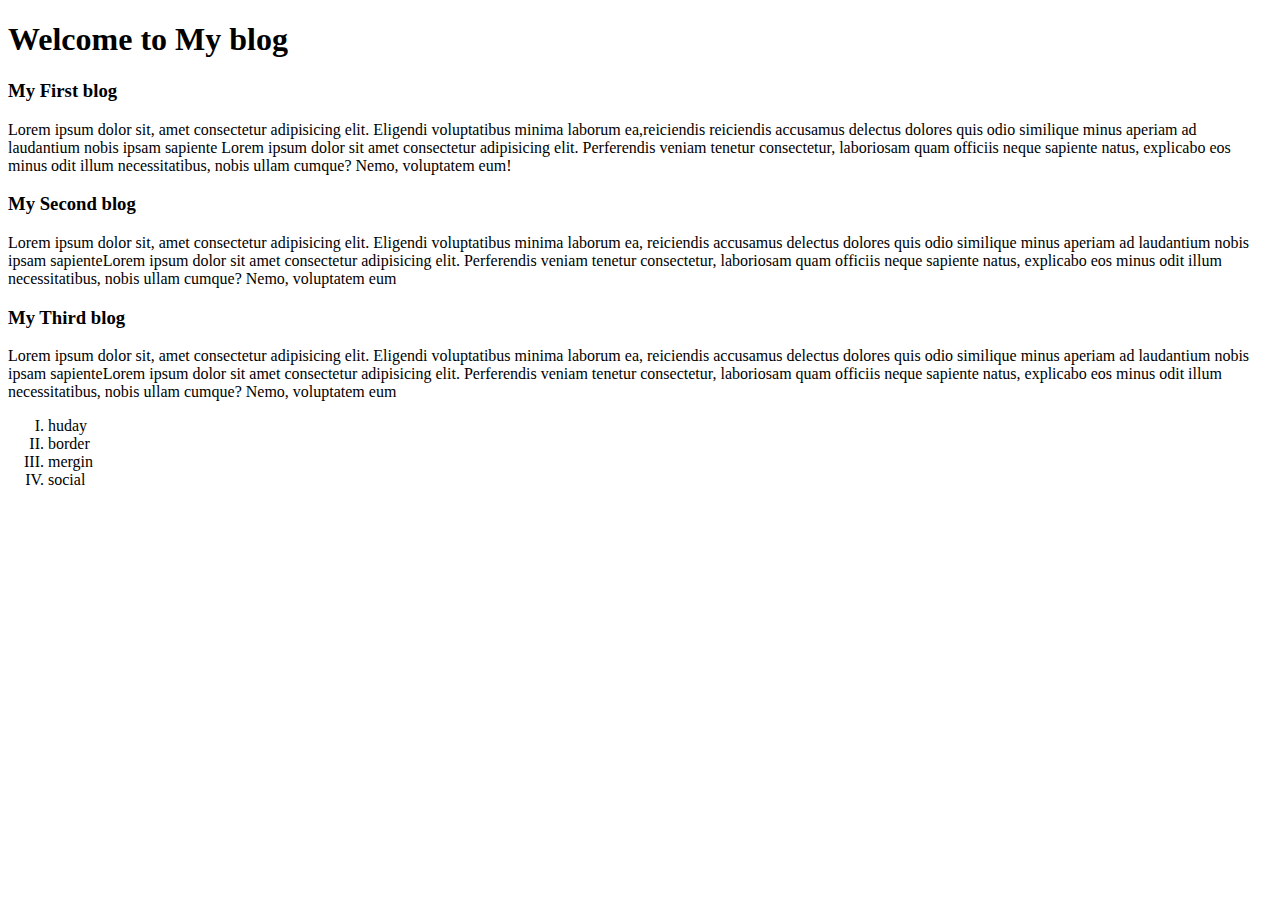
==== index.html @ f3f7e316 "rename the main html file" ====
<!DOCTYPE html>
<html lang="en">
  <head>
    <meta charset="UTF-8" />
    <meta name="viewport" content="width=device-width, initial-scale=1.0" />
    <title>Sifat Sarar Chistee's Blog</title>
    <link rel="stylesheet" href="Styles/color.CSS" />
  </head>
  <body>
    <h1 id="mainheading">Welcome to My blog</h1>
    <div class="blg">
      <h3>My First blog</h3>
      Lorem ipsum dolor sit, amet consectetur adipisicing elit. Eligendi
      voluptatibus minima laborum ea,reiciendis reiciendis accusamus delectus
      dolores quis odio similique minus aperiam ad laudantium nobis ipsam
      sapiente Lorem ipsum dolor sit amet consectetur adipisicing elit.
      Perferendis veniam tenetur consectetur, laboriosam quam officiis neque
      sapiente natus, explicabo eos minus odit illum necessitatibus, nobis ullam
      cumque? Nemo, voluptatem eum!
    </div>
    <div class="blg">
      <h3>My Second blog</h3>
      Lorem ipsum dolor sit, amet consectetur adipisicing elit. Eligendi
      voluptatibus minima laborum ea, reiciendis accusamus delectus dolores quis
      odio similique minus aperiam ad laudantium nobis ipsam sapienteLorem ipsum
      dolor sit amet consectetur adipisicing elit. Perferendis veniam tenetur
      consectetur, laboriosam quam officiis neque sapiente natus, explicabo eos
      minus odit illum necessitatibus, nobis ullam cumque? Nemo, voluptatem eum
    </div>

    <div class="blg">
      <h3>My Third blog</h3>
      Lorem ipsum dolor sit, amet consectetur adipisicing elit. Eligendi
      voluptatibus minima laborum ea, reiciendis accusamus delectus dolores quis
      odio similique minus aperiam ad laudantium nobis ipsam sapienteLorem ipsum
      dolor sit amet consectetur adipisicing elit. Perferendis veniam tenetur
      consectetur, laboriosam quam officiis neque sapiente natus, explicabo eos
      minus odit illum necessitatibus, nobis ullam cumque? Nemo, voluptatem eum
    </div>
    <div>
      <ol type="I">
        <li>huday</li>
        <li>border</li>
        <li>mergin</li>
        <li>social</li>
      </ol>
    </div>
  </body>
</html>
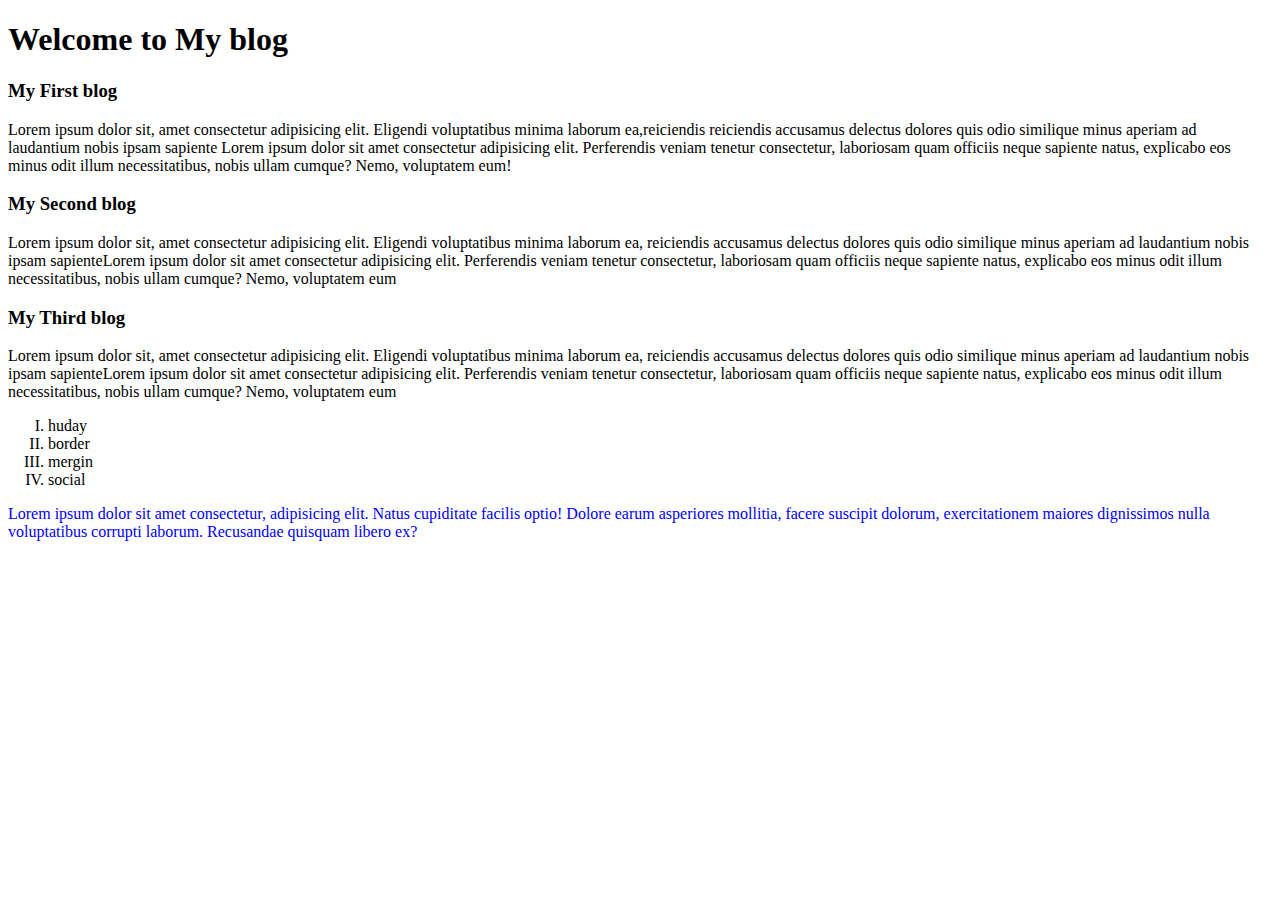
==== commit b444246a: "added a div" ====
--- a/index.html
+++ b/index.html
@@ -45,5 +45,11 @@
         <li>social</li>
       </ol>
     </div>
+    <div style="color: blue">
+      Lorem ipsum dolor sit amet consectetur, adipisicing elit. Natus cupiditate
+      facilis optio! Dolore earum asperiores mollitia, facere suscipit dolorum,
+      exercitationem maiores dignissimos nulla voluptatibus corrupti laborum.
+      Recusandae quisquam libero ex?
+    </div>
   </body>
 </html>
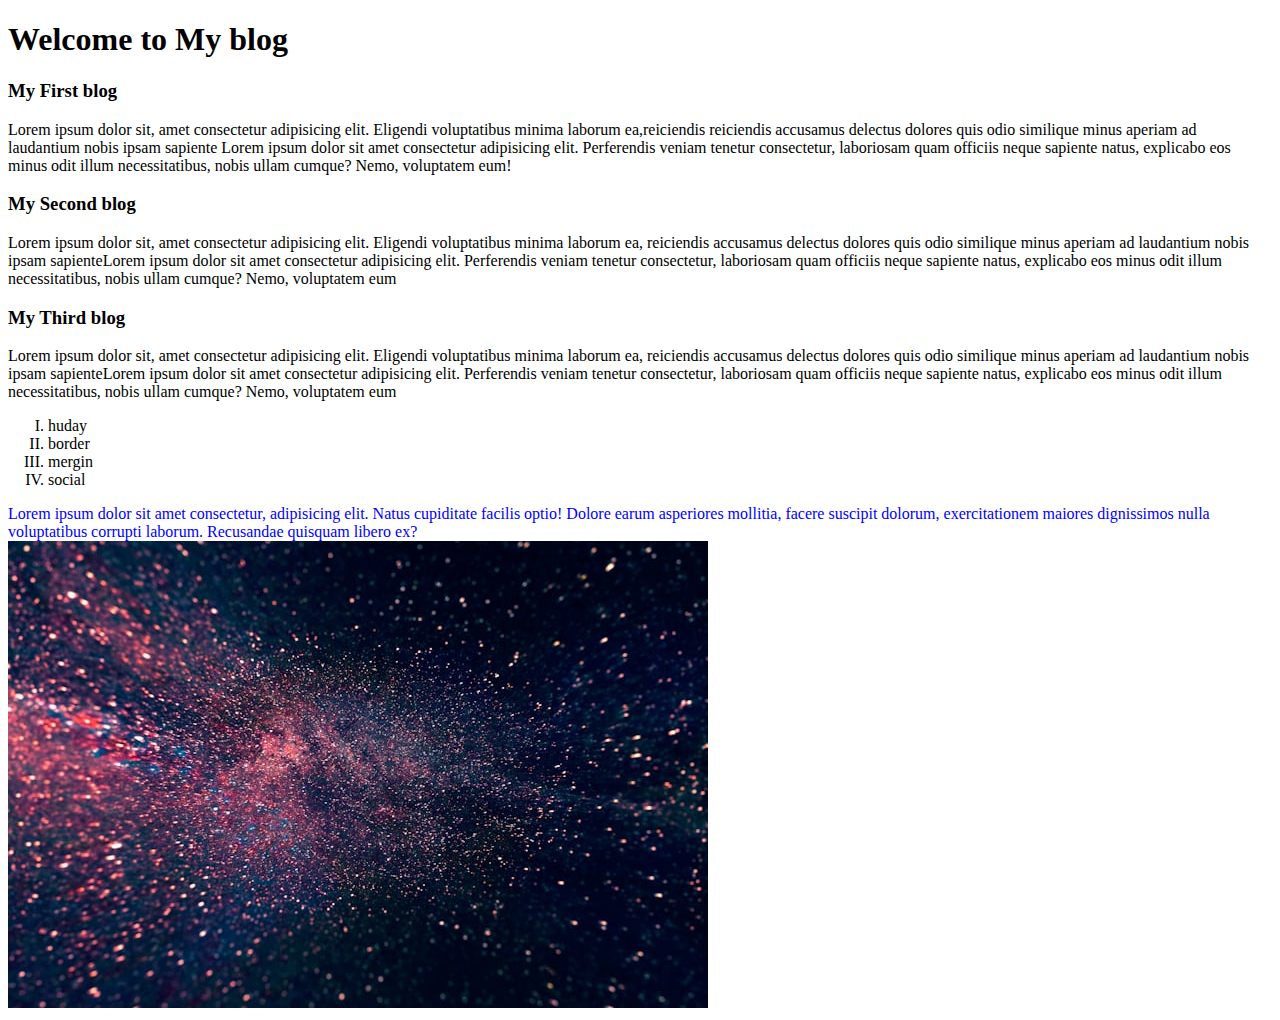
==== commit 4b0cfd8a: "image add" ====
--- a/index.html
+++ b/index.html
@@ -51,5 +51,6 @@
       exercitationem maiores dignissimos nulla voluptatibus corrupti laborum.
       Recusandae quisquam libero ex?
     </div>
+    <img src="Styles/photo-1496715976403-7e36dc43f17b.jpeg" alt="huday" />
   </body>
 </html>
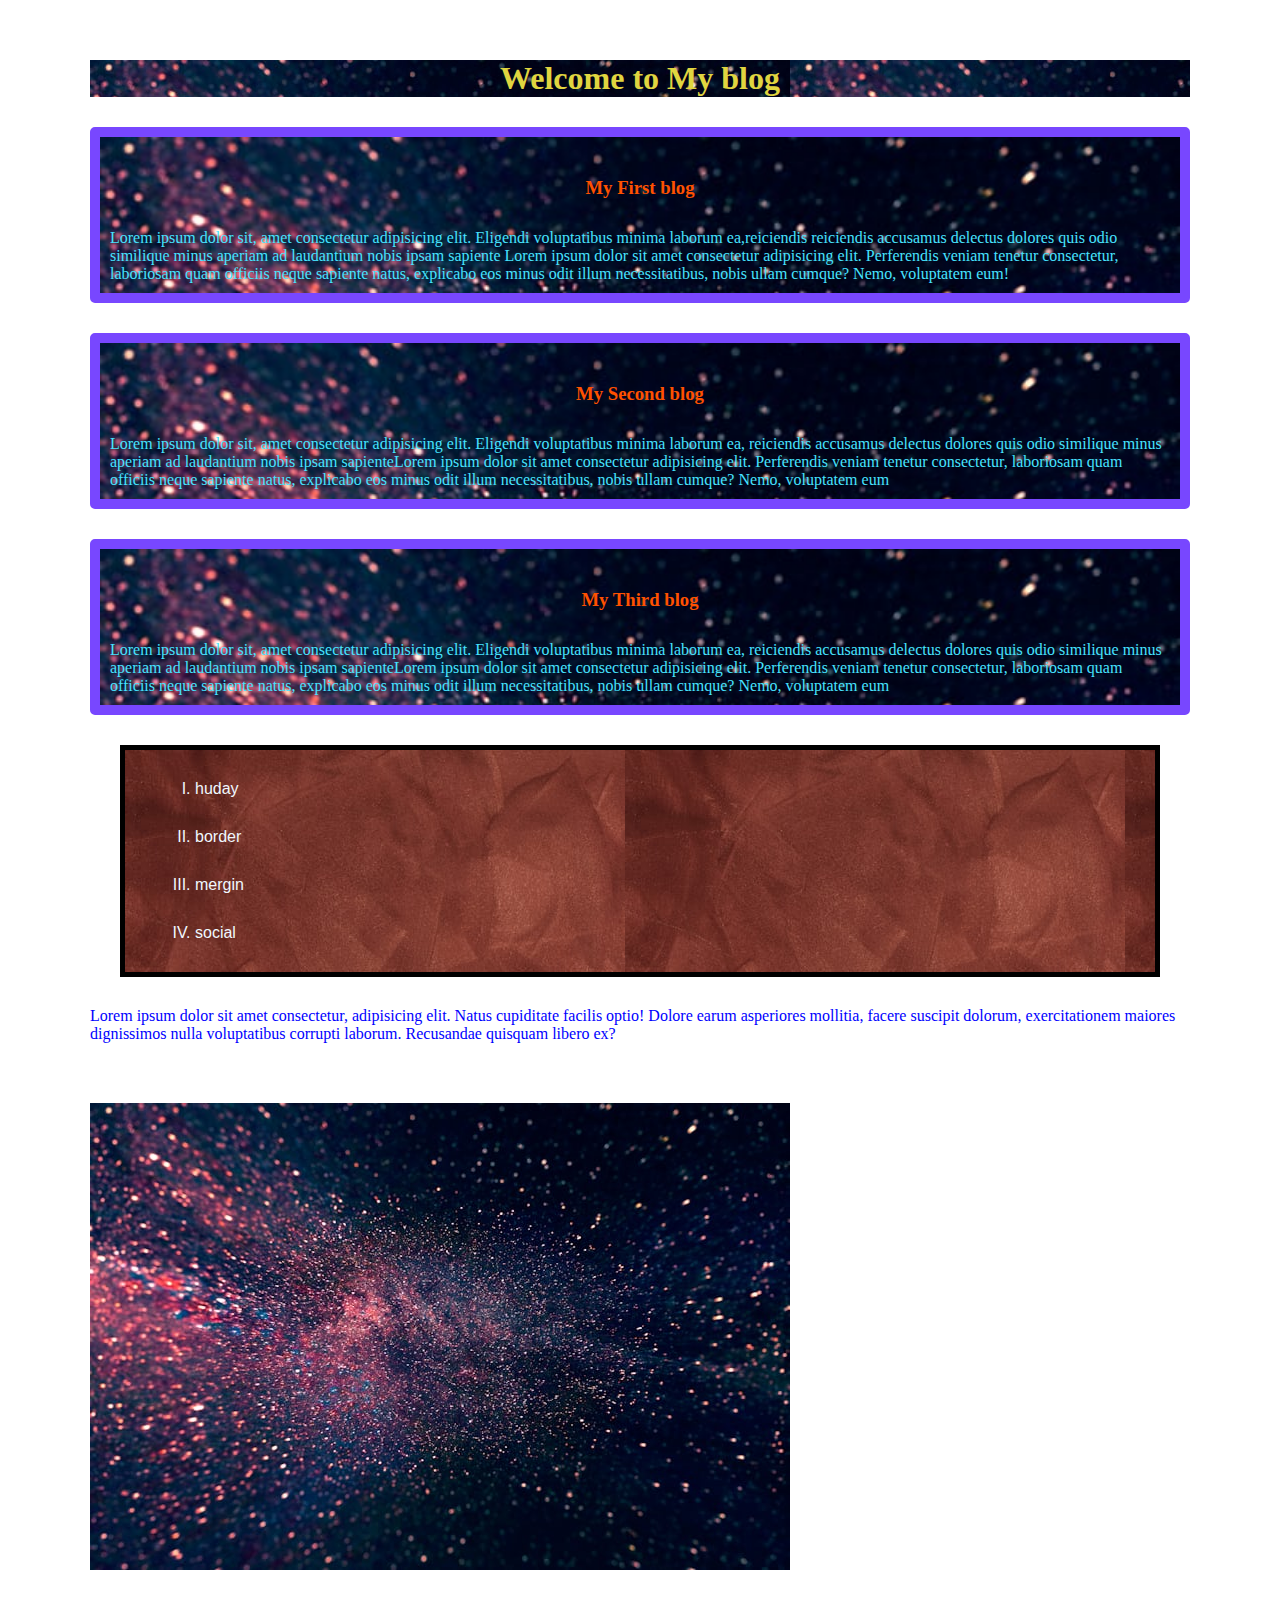
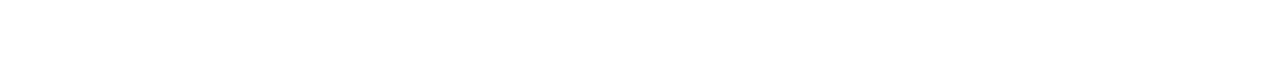
==== commit 1b2ed3d2: "capital" ====
--- a/index.html
+++ b/index.html
@@ -4,7 +4,7 @@
     <meta charset="UTF-8" />
     <meta name="viewport" content="width=device-width, initial-scale=1.0" />
     <title>Sifat Sarar Chistee's Blog</title>
-    <link rel="stylesheet" href="Styles/color.CSS" />
+    <link rel="stylesheet" type="text/css" href="Styles/color.css" />
   </head>
   <body>
     <h1 id="mainheading">Welcome to My blog</h1>
--- a/Styles/color.css
+++ b/Styles/color.css
@@ -0,0 +1,35 @@
+*{
+    margin: 30px;
+}
+
+#mainheading
+{   
+    text-align: center;
+    color: rgb(224, 213, 64);  background-image: url(photo-1496715976403-7e36dc43f17b.jpeg); 
+}
+
+h3{
+    text-align: center;
+    color: rgb(255, 81, 0);
+}
+
+.blg
+ {  
+    color: rgb(71, 227, 255);
+    background-image: url(photo-1496715976403-7e36dc43f17b.jpeg);
+    background-size: cover;
+    border: 10px solid rgb(120, 71, 255);
+    background-color: aquamarine;
+    border-radius: 5px;
+    padding: 10px ;
+    
+  }
+ol
+{
+    color: aliceblue;
+    background-image: url(photo-1537204319452-fdbd29e2ccc7.jpeg);
+    font-family: Arial, Helvetica, sans-serif;
+    border: 5px solid rgb(0, 0, 0); 
+}
+
+
